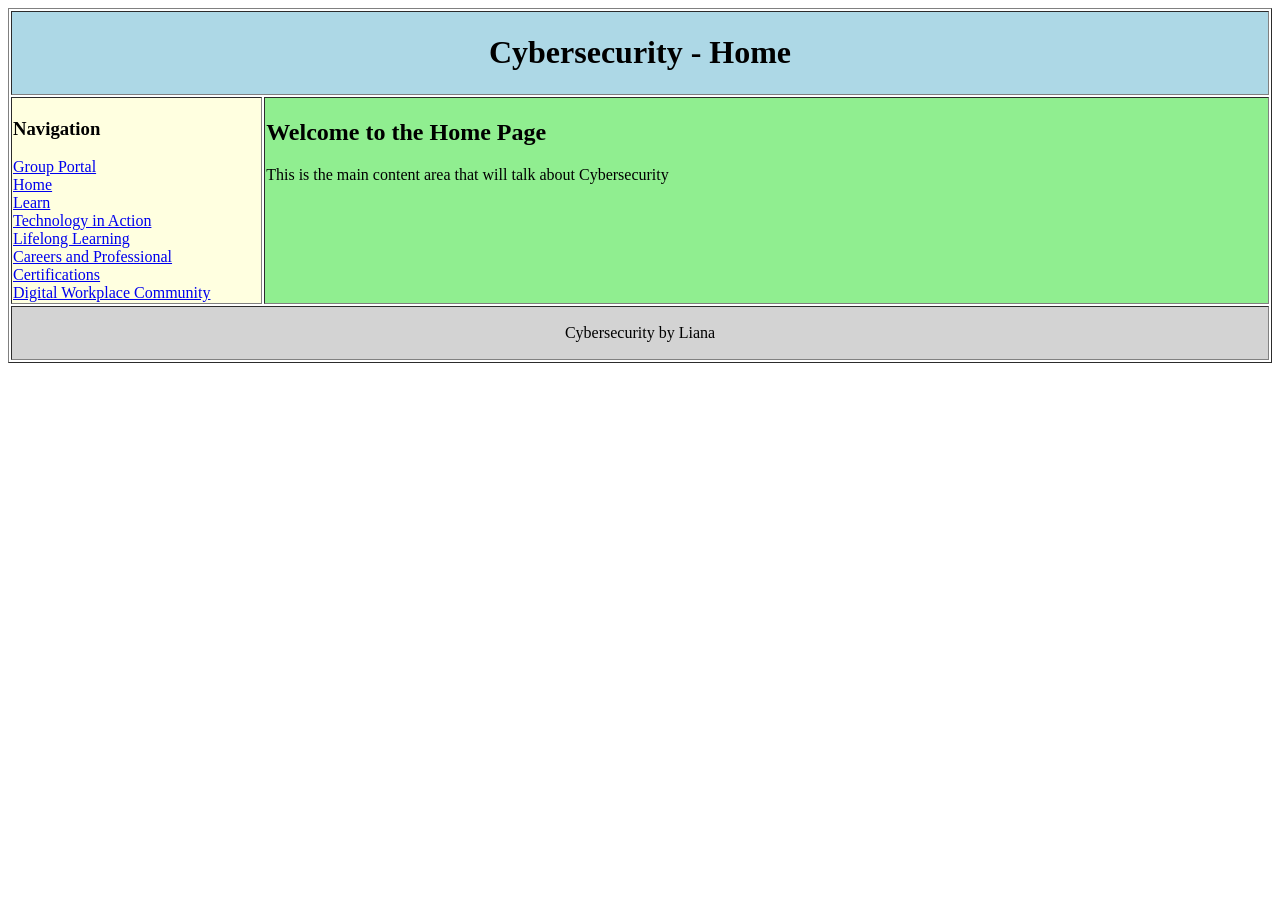
==== Liana/page1.html @ 0e5e4514 "Add files via upload" ====
<!DOCTYPE html>
<html>
<head>
    <title>Liana: Cybersecurity</title>
    <link rel="stylesheet" type="text/css" href="style.css">
</head>
<body>
    <table border="1" width="100%" height="100%">
        <tr>
            <td colspan="2" align="center" class="atas">
                <h1>Cybersecurity - Home</h1>
            </td>
        </tr>

        <tr>
            <!-- Navigation Panel -->
            <td width="20%" valign="top" class="kiri">
                <h3>Navigation</h3>
                 <a href="../index.html">Group Portal</a><br>
                 <a href="page1.html">Home</a><br>
        <a href="page2.html">Learn</a><br>
        <a href="page3.html">Technology in Action</a><br>
        <a href="page4.html">Lifelong Learning</a><br>
        <a href="page5.html">Careers and Professional Certifications</a><br>
        <a href="page6.html">Digital Workplace Community</a><br>
            </td>

            <!-- Content Area -->
            <td width="80%" valign="top" class="content">
                <h2>Welcome to the Home Page</h2>
                <p>This is the main content area that will talk about Cybersecurity</p>
            </td>
        </tr>

        <!-- Footer -->
        <tr>
            <td colspan="2" align="center" class="bawah">
                <p>Cybersecurity by Liana</p>
            </td>
        </tr>
    </table>
</body>
</html>
---- Liana/style.css ----
/* style.css */

/* Header cell */
.atas {
    background-color: lightblue;
}

/* Navigation panel cell */
.kiri {
    background-color: lightyellow;
}

/* Content area cell */
.content {
    background-color: lightgreen;
}

/* Footer cell */
.bawah {
    background-color: lightgray;
}
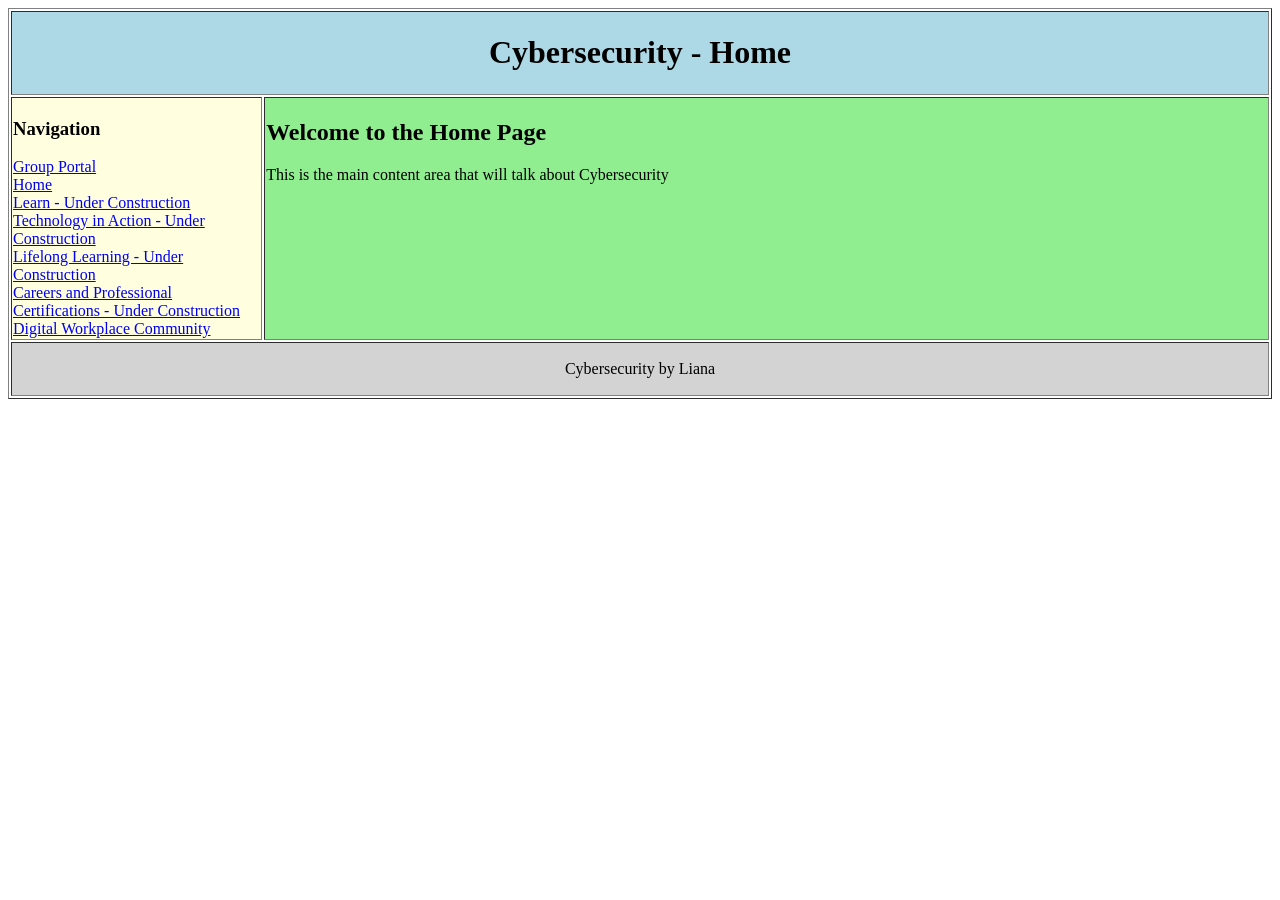
==== commit 730a5698: "Update page1.html" ====
--- a/Liana/page1.html
+++ b/Liana/page1.html
@@ -18,10 +18,10 @@
                 <h3>Navigation</h3>
                  <a href="../index.html">Group Portal</a><br>
                  <a href="page1.html">Home</a><br>
-        <a href="page2.html">Learn</a><br>
-        <a href="page3.html">Technology in Action</a><br>
-        <a href="page4.html">Lifelong Learning</a><br>
-        <a href="page5.html">Careers and Professional Certifications</a><br>
+        <a href="page2.html">Learn - Under Construction</a><br>
+        <a href="page3.html">Technology in Action - Under Construction</a><br>
+        <a href="page4.html">Lifelong Learning - Under Construction</a><br>
+        <a href="page5.html">Careers and Professional Certifications - Under Construction</a><br>
         <a href="page6.html">Digital Workplace Community</a><br>
             </td>
 
